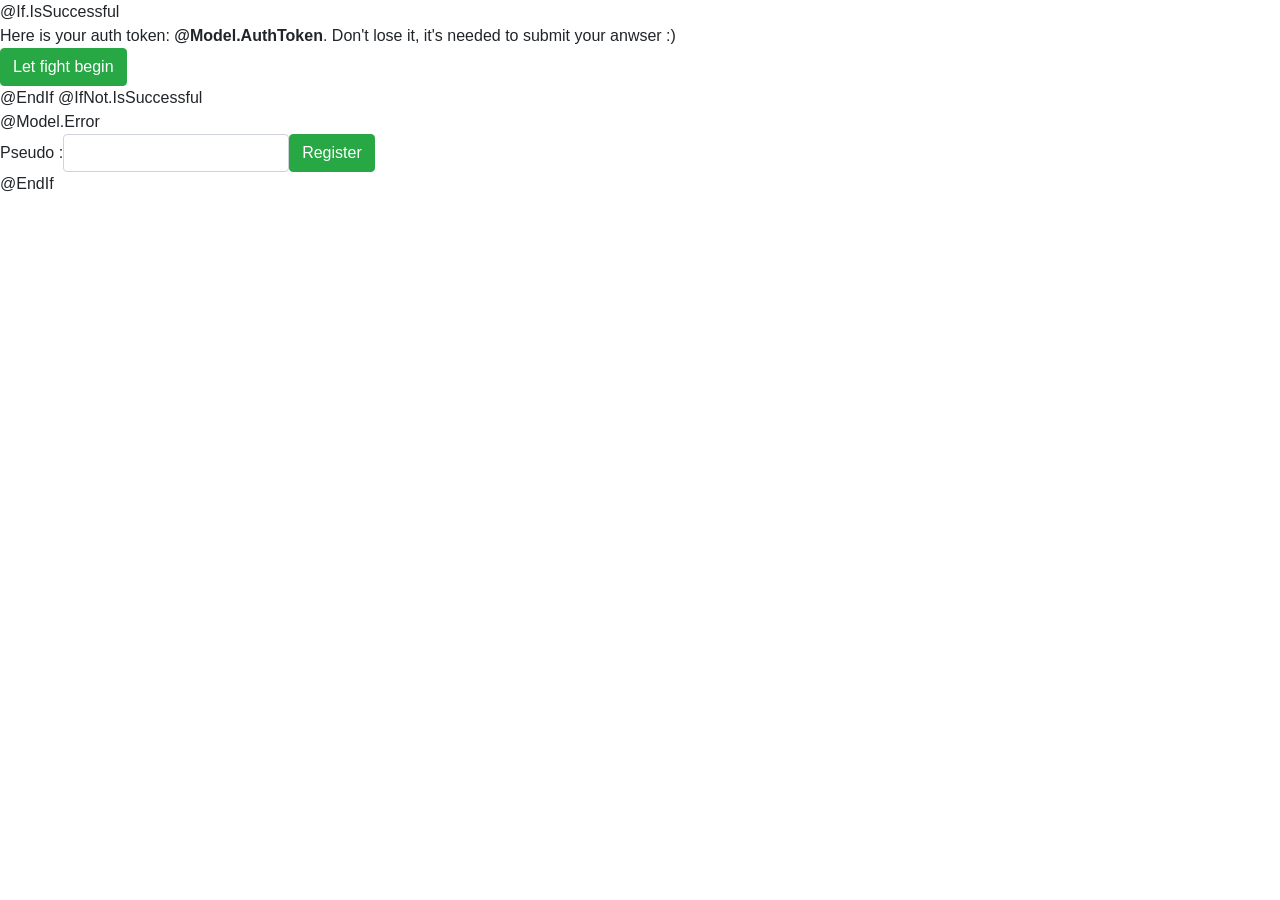
==== FearServer/Views/Home/Register.html @ 1053be24 "Migrated to dotnetcore 11" ====
﻿<!DOCTYPE html>
<html lang="en">
<head>
    <meta charset="utf-8">
    <meta http-equiv="X-UA-Compatible" content="IE=edge">
    <meta name="viewport" content="width=device-width, initial-scale=1">
    <title>Secret battle plan to take over the world</title>
    <link rel="icon" type="image/png" sizes="16x16" href="/Content/favicon-16x16.png" />
    <link rel="stylesheet" href="https://maxcdn.bootstrapcdn.com/bootstrap/4.0.0-alpha.4/css/bootstrap.min.css" integrity="sha384-2hfp1SzUoho7/TsGGGDaFdsuuDL0LX2hnUp6VkX3CUQ2K4K+xjboZdsXyp4oUHZj" crossorigin="anonymous" />
    <link rel="stylesheet" href="/Content/css/app.css" />
</head>
<body>
    <div class="page-container">
        @If.IsSuccessful
            <div class="text-xs-center">
                Here is your auth token: <b>@Model.AuthToken</b>. Don't lose it, it's needed to submit your anwser :)
            </div>
            <div class="text-xs-center div-top-margin">
                <a class="btn btn-success" href="/Step1">Let fight begin</a>
            </div>
        @EndIf
        @IfNot.IsSuccessful
            <div class="text-xs-center">@Model.Error</div>
            <div class="text-xs-center div-top-margin">
                <form class="form-inline" method="POST">
                    <div class="form-group">
                        <label for="pseudo">Pseudo :</label>
                        <input class="form-control" id="pseudo" type="text" name="pseudo" />
                        <button class="btn btn-success">Register</button>
                    </div>
                </form>
            </div>
        @EndIf
    </div>
</body>
</html>
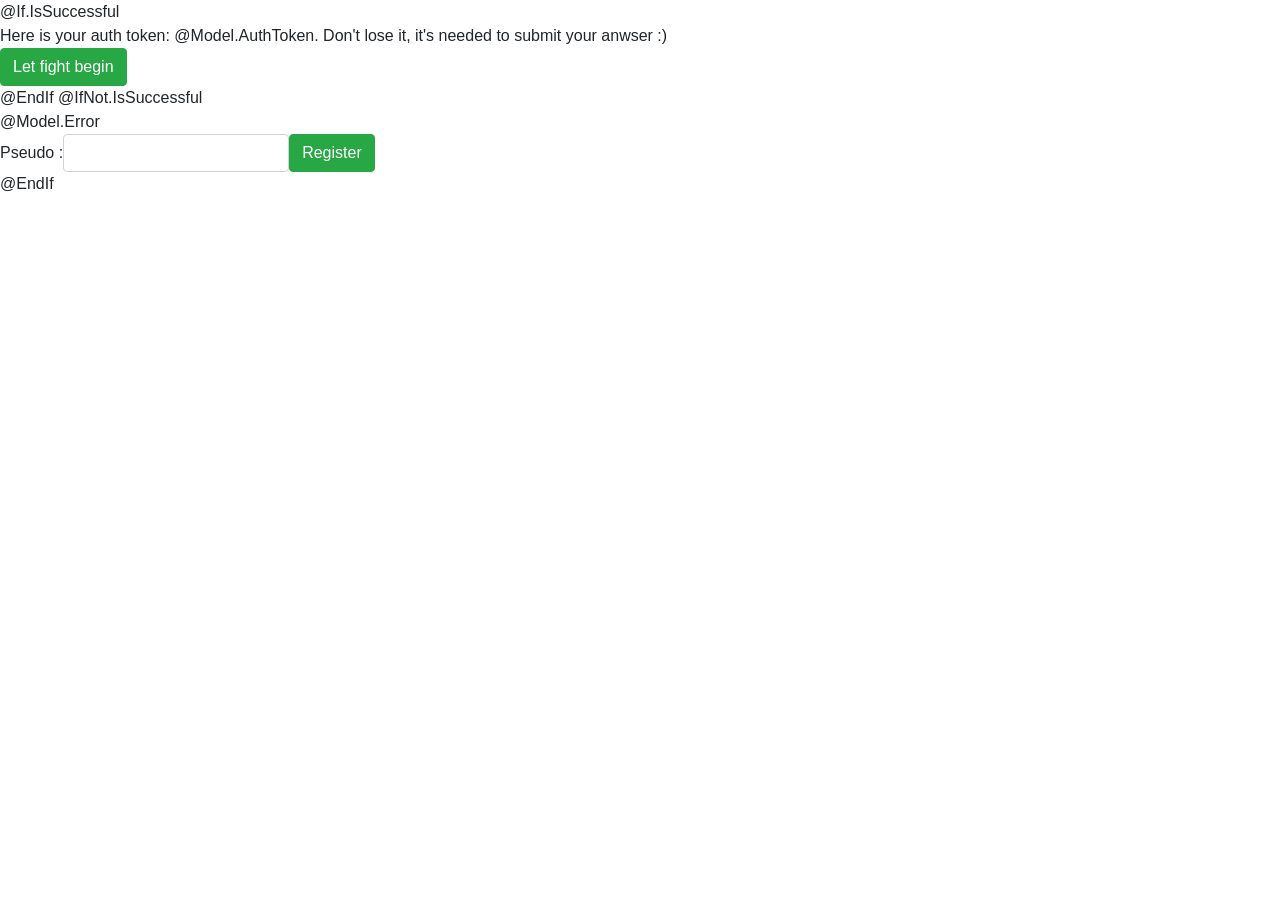
==== commit 4d62f0a9: "Inlighted token after registration" ====
--- a/FearServer/Views/Home/Register.html
+++ b/FearServer/Views/Home/Register.html
@@ -13,7 +13,7 @@
     <div class="page-container">
         @If.IsSuccessful
             <div class="text-xs-center">
-                Here is your auth token: <b>@Model.AuthToken</b>. Don't lose it, it's needed to submit your anwser :)
+                Here is your auth token: <span class="code">@Model.AuthToken</span>. Don't lose it, it's needed to submit your anwser :)
             </div>
             <div class="text-xs-center div-top-margin">
                 <a class="btn btn-success" href="/Step1">Let fight begin</a>
